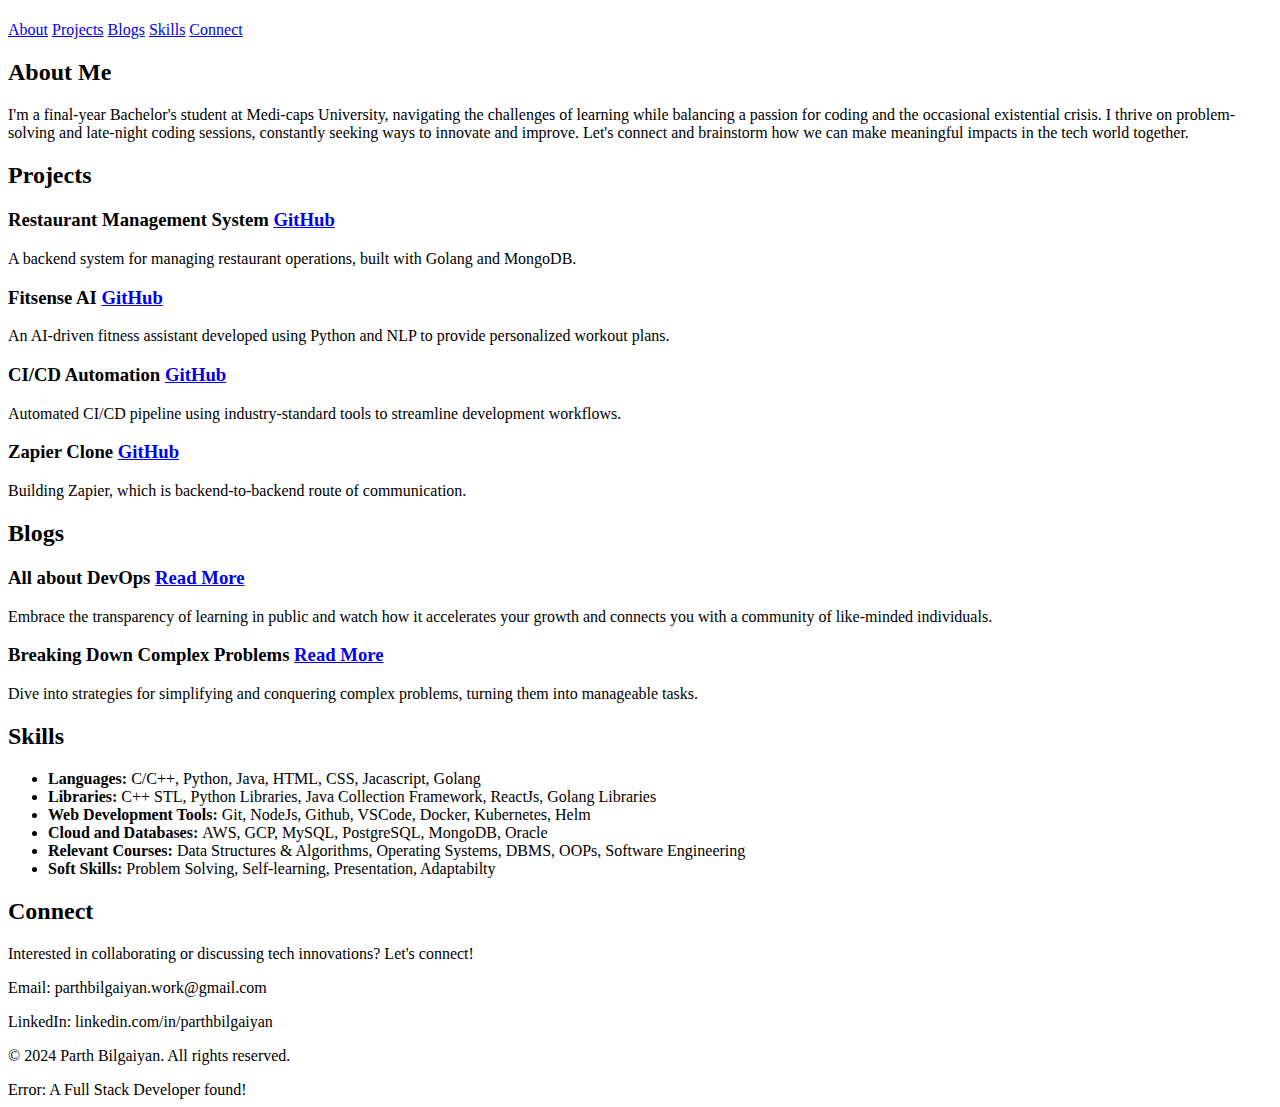
==== index.html @ bcd2b69d "Create index.html" ====
<!DOCTYPE html>
<html lang="en">
<head>
    <meta charset="UTF-8">
    <meta name="viewport" content="width=device-width, initial-scale=1.0">
    <title>Parth Bilgaiyan - Portfolio</title>
    <link rel="stylesheet" href="styles.css">
</head>
<body>
    <header class="hero">
        <h1><span id="greeting"></span></h1>
        <p class="animated-headline"></p>
        <nav>
            <a href="#about">About</a>
            <a href="#projects">Projects</a>
            <a href="#blogs">Blogs</a>
            <a href="#skills">Skills</a>
            <a href="#connect">Connect</a>
        </nav>
    </header>

    <div class="content-wrapper">
        <section id="about" class="section">
            <h2>About Me</h2>
            <p class="show">I'm a final-year Bachelor's student at Medi-caps University, navigating the challenges of learning while balancing a passion for coding and the occasional existential crisis. I thrive on problem-solving and late-night coding sessions, constantly seeking ways to innovate and improve. Let's connect and brainstorm how we can make meaningful impacts in the tech world together.</p>
        </section>

        <section id="projects" class="section">
            <h2>Projects</h2>
            <div class="project">
                <h3>Restaurant Management System <a href="https://github.com/parthb26/Restaurant-Management-Backend" class="github-btn" target="_blank">GitHub</a></h3>
                <p>A backend system for managing restaurant operations, built with Golang and MongoDB.</p>
            </div>
            <div class="project">
                <h3>Fitsense AI <a href="https://github.com/parthb26/Fit-Sense-AI" class="github-btn" target="_blank">GitHub</a></h3>
                <p>An AI-driven fitness assistant developed using Python and NLP to provide personalized workout plans.</p>
            </div>
            <div class="project">
                <h3>CI/CD Automation <a href="https://github.com/parthb26/CI-CD-Automation" class="github-btn" target="_blank">GitHub</a></h3>
                <p>Automated CI/CD pipeline using industry-standard tools to streamline development workflows.</p>
            </div>
            <div class="project">
                <h3>Zapier Clone <a href="https://github.com/parthb26/Zapier-Clone" class="github-btn" target="_blank">GitHub</a></h3>
                <p>Building Zapier, which is backend-to-backend route of communication.</p>
            </div>
        </section>

        <section id="blogs" class="section">
            <h2>Blogs</h2>
            <div class="blog-post">
                <h3>All about DevOps <a href="#" class="blog-btn" onclick="openBlogPage('power-of-learning'); return false;">Read More</a></h3>
                <p>Embrace the transparency of learning in public and watch how it accelerates your growth and connects you with a community of like-minded individuals.</p>
            </div>
            <div class="blog-post">
                <h3>Breaking Down Complex Problems <a href="#" class="blog-btn" onclick="openBlogPage('breaking-down-problems'); return false;">Read More</a></h3>
                <p>Dive into strategies for simplifying and conquering complex problems, turning them into manageable tasks.</p>
            </div>
        </section>

        <section id="skills" class="section">
            <h2>Skills</h2>
            <ul>
                <li><b>Languages: </b>C/C++, Python, Java, HTML, CSS, Jacascript, Golang</li>
                <li><b>Libraries: </b>C++ STL, Python Libraries, Java Collection Framework, ReactJs, Golang Libraries</li>
                <li><b>Web Development Tools: </b>Git, NodeJs, Github, VSCode, Docker, Kubernetes, Helm</li>
                <li><b>Cloud and Databases: </b>AWS, GCP, MySQL, PostgreSQL, MongoDB, Oracle</li>
                <li><b>Relevant Courses: </b>Data Structures & Algorithms, Operating Systems, DBMS, OOPs, Software Engineering</li>
                <li><b>Soft Skills: </b>Problem Solving, Self-learning, Presentation, Adaptabilty</li>
            </ul>
        </section>

        <section id="connect" class="section">
            <h2>Connect</h2>
            <p>Interested in collaborating or discussing tech innovations? Let's connect!</p>
            <p>Email: parthbilgaiyan.work@gmail.com</p>
            <p>LinkedIn: linkedin.com/in/parthbilgaiyan</p>
        </section>
    </div>

    <footer>
        <p>&copy; 2024 Parth Bilgaiyan. All rights reserved.</p>
    </footer>

    <!-- Error Message -->
    <div id="error-message" class="error-message">
        Error: A Full Stack Developer found!
    </div>

    <script src="script.js"></script>
</body>
</html>
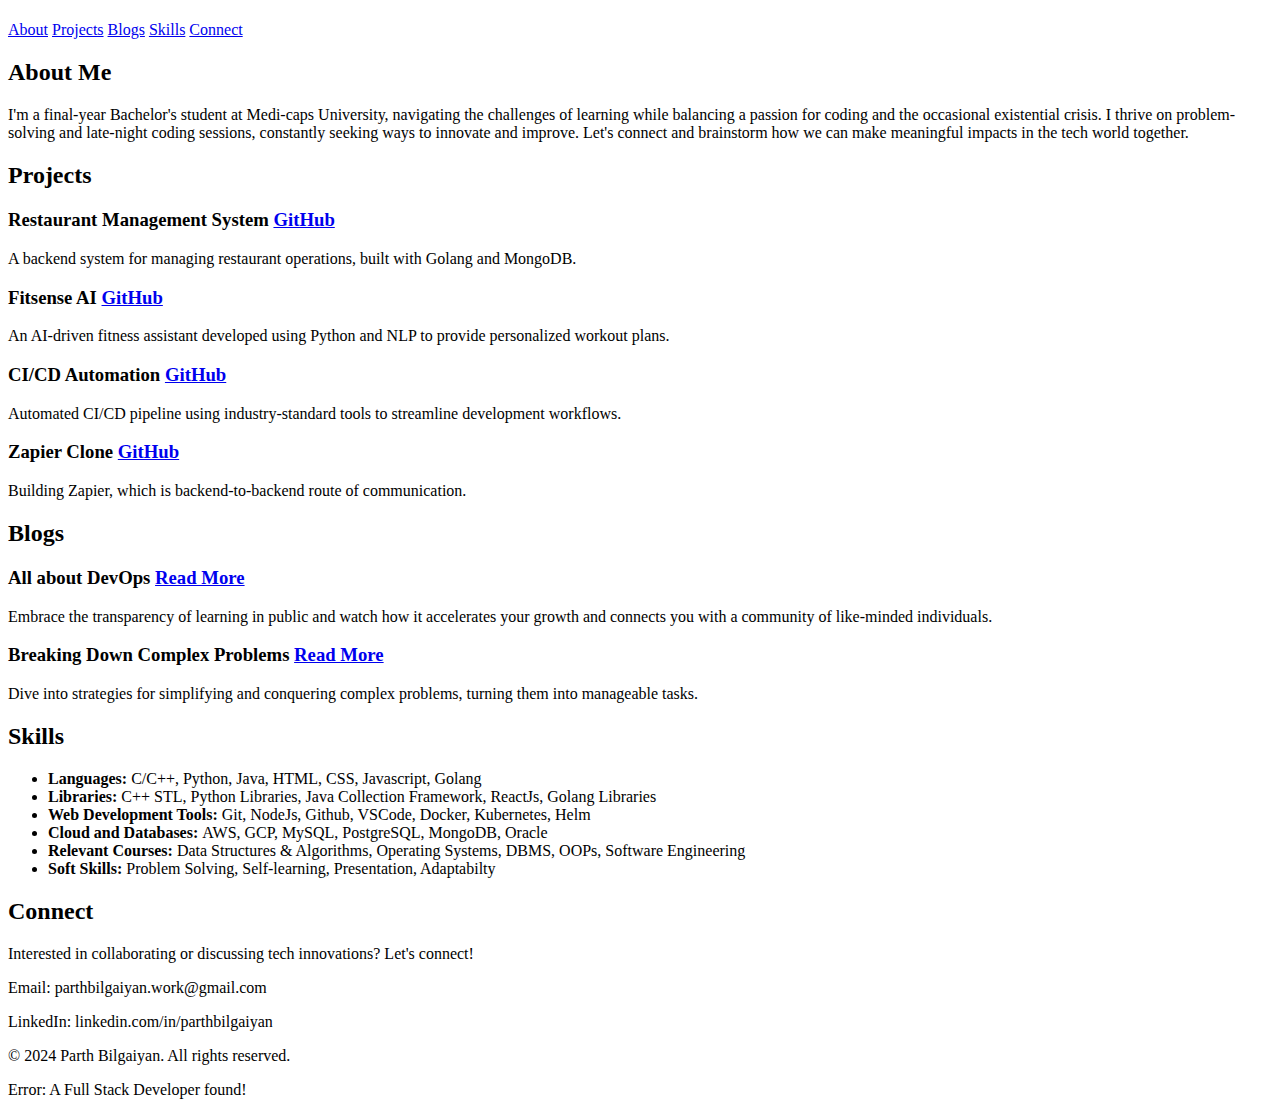
==== commit c3abd144: "Update index.html" ====
--- a/index.html
+++ b/index.html
@@ -4,6 +4,9 @@
     <meta charset="UTF-8">
     <meta name="viewport" content="width=device-width, initial-scale=1.0">
     <title>Parth Bilgaiyan - Portfolio</title>
+    <link href="https://fonts.googleapis.com/css2?family=Lato:wght@300;400;700&display=swap" rel="stylesheet">
+    <link href="https://fonts.googleapis.com/css2?family=Open+Sans:wght@700&display=swap" rel="stylesheet">
+    <link href="https://fonts.googleapis.com/css2?family=Roboto+Mono:wght@300;400;500&display=swap" rel="stylesheet">
     <link rel="stylesheet" href="styles.css">
 </head>
 <body>
@@ -22,7 +25,9 @@
     <div class="content-wrapper">
         <section id="about" class="section">
             <h2>About Me</h2>
-            <p class="show">I'm a final-year Bachelor's student at Medi-caps University, navigating the challenges of learning while balancing a passion for coding and the occasional existential crisis. I thrive on problem-solving and late-night coding sessions, constantly seeking ways to innovate and improve. Let's connect and brainstorm how we can make meaningful impacts in the tech world together.</p>
+            <div class="about-content">
+                <p class="show">I'm a final-year Bachelor's student at Medi-caps University, navigating the challenges of learning while balancing a passion for coding and the occasional existential crisis. I thrive on problem-solving and late-night coding sessions, constantly seeking ways to innovate and improve. Let's connect and brainstorm how we can make meaningful impacts in the tech world together.</p>
+            </div>
         </section>
 
         <section id="projects" class="section">
@@ -60,7 +65,7 @@
         <section id="skills" class="section">
             <h2>Skills</h2>
             <ul>
-                <li><b>Languages: </b>C/C++, Python, Java, HTML, CSS, Jacascript, Golang</li>
+                <li><b>Languages: </b>C/C++, Python, Java, HTML, CSS, Javascript, Golang</li>
                 <li><b>Libraries: </b>C++ STL, Python Libraries, Java Collection Framework, ReactJs, Golang Libraries</li>
                 <li><b>Web Development Tools: </b>Git, NodeJs, Github, VSCode, Docker, Kubernetes, Helm</li>
                 <li><b>Cloud and Databases: </b>AWS, GCP, MySQL, PostgreSQL, MongoDB, Oracle</li>
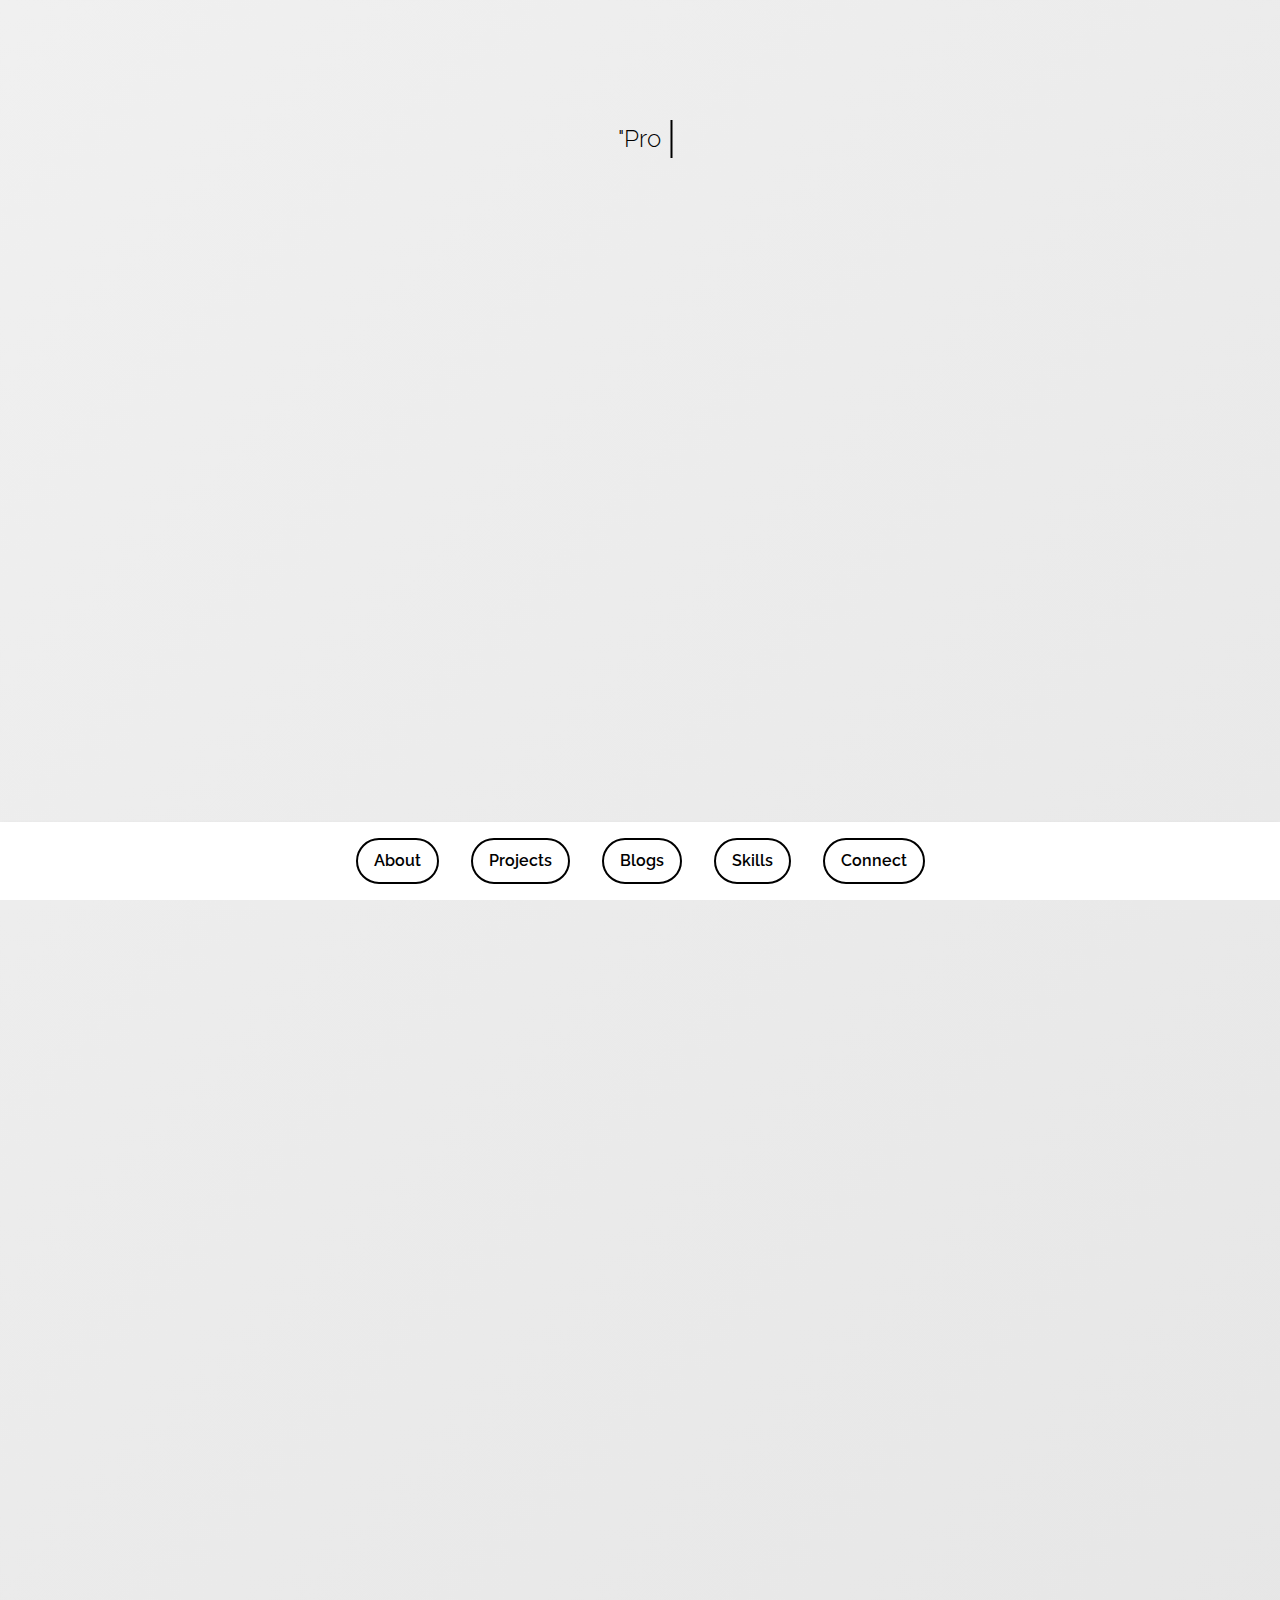
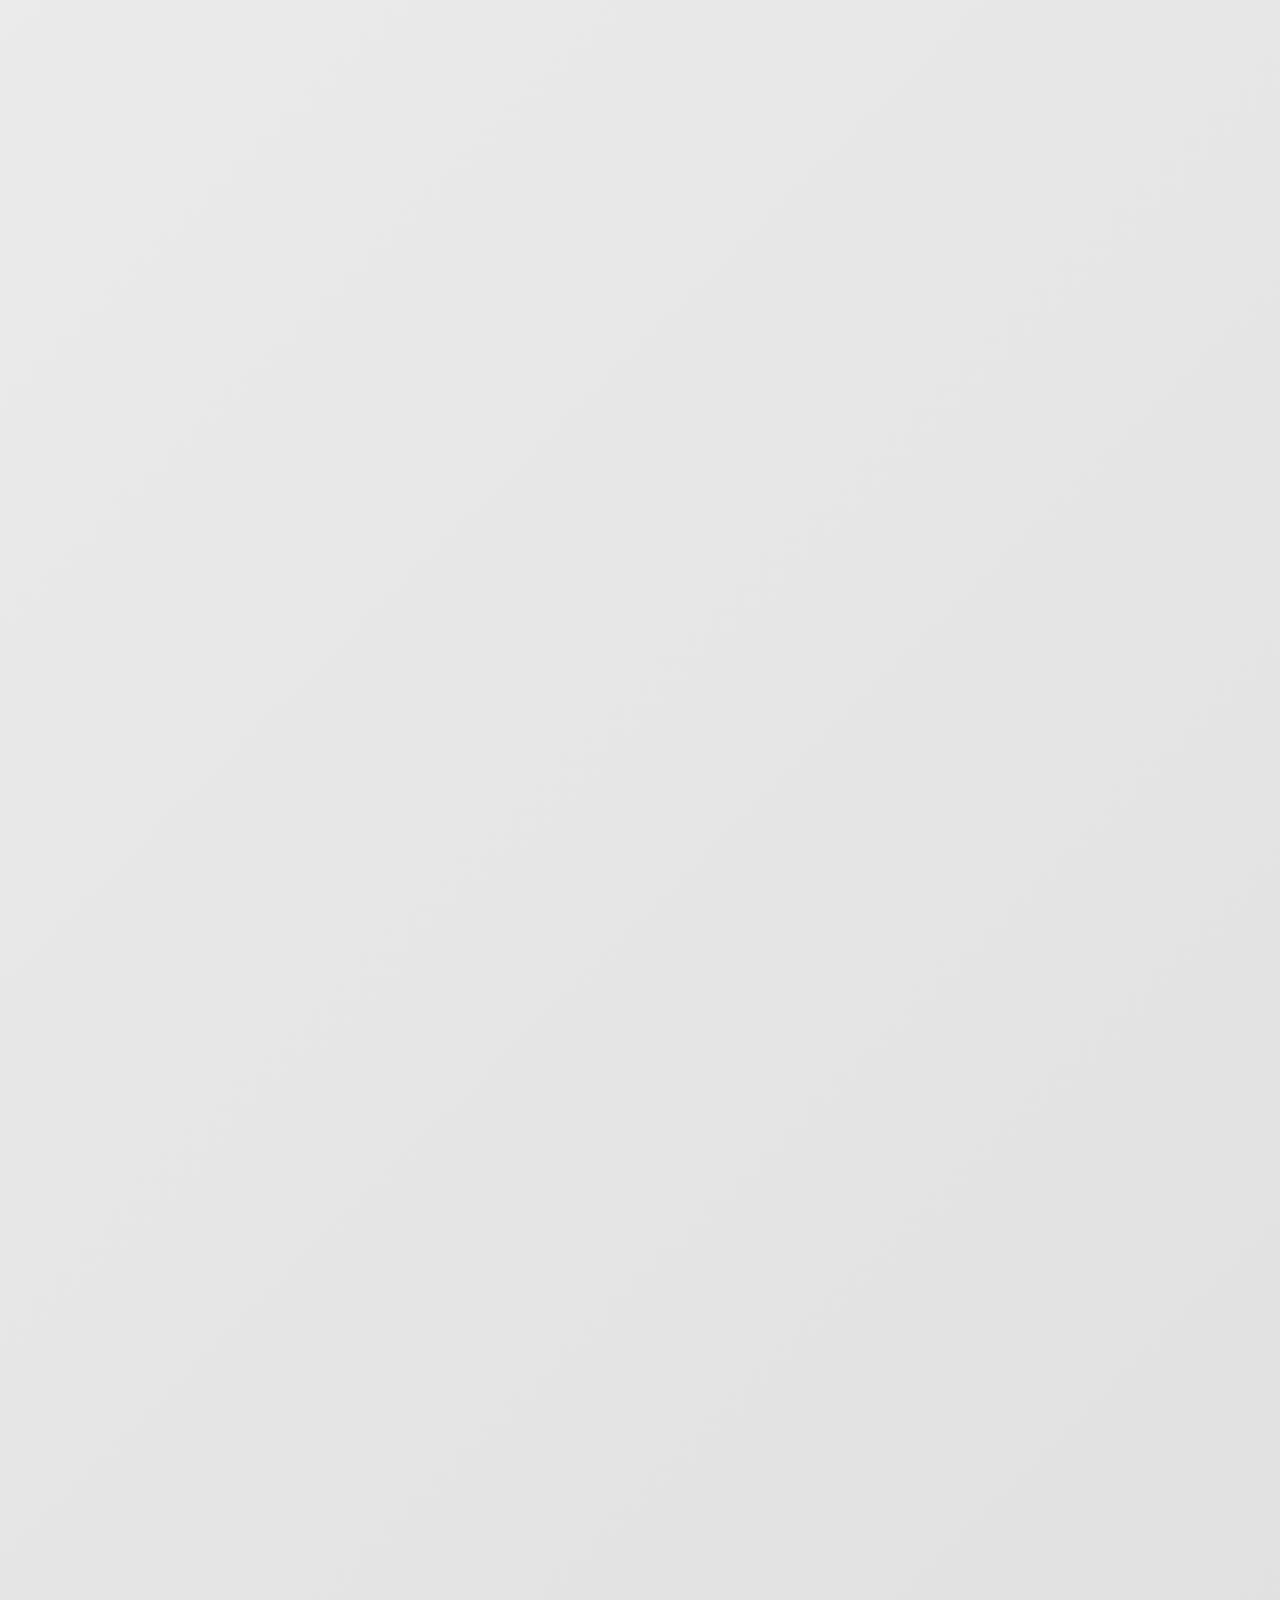
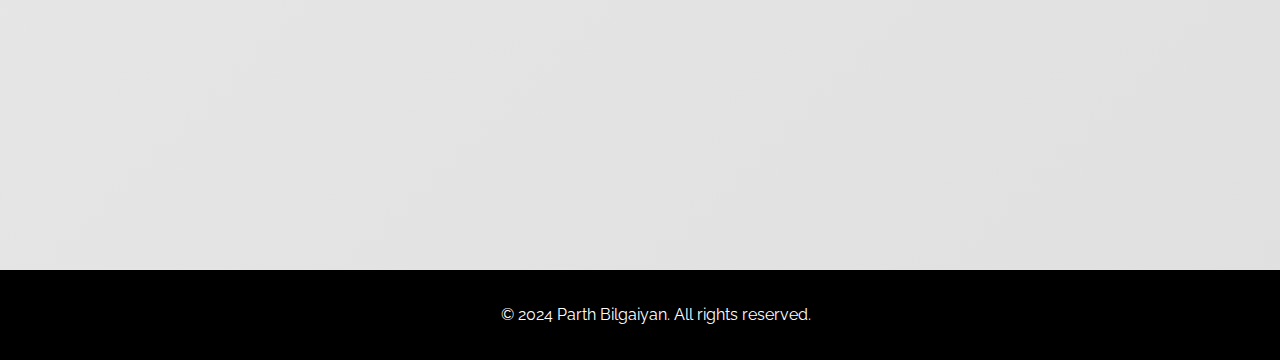
==== commit 9f384b1b: "Update index.html" ====
--- a/index.html
+++ b/index.html
@@ -5,9 +5,235 @@
     <meta name="viewport" content="width=device-width, initial-scale=1.0">
     <title>Parth Bilgaiyan - Portfolio</title>
     <link href="https://fonts.googleapis.com/css2?family=Lato:wght@300;400;700&display=swap" rel="stylesheet">
+    <link href="https://fonts.googleapis.com/css2?family=Source+Code+Pro:wght@400;500&display=swap" rel="stylesheet">
+    <link href="https://fonts.googleapis.com/css2?family=Raleway:wght@300;400;600;700&display=swap" rel="stylesheet">
     <link href="https://fonts.googleapis.com/css2?family=Open+Sans:wght@700&display=swap" rel="stylesheet">
     <link href="https://fonts.googleapis.com/css2?family=Roboto+Mono:wght@300;400;500&display=swap" rel="stylesheet">
-    <link rel="stylesheet" href="styles.css">
+    <style>
+        body {
+            font-family: 'Raleway', sans-serif;
+            font-weight: 400;
+            font-size: 16px;
+            line-height: 1.6;
+            color: #000000;
+            margin: 0;
+            padding: 0;
+            overflow-x: hidden;
+            background: linear-gradient(135deg, #f0f0f0, #e0e0e0);
+        }
+
+        h1 {
+            font-family: 'Raleway', sans-serif;
+            font-weight: 700;
+            font-size: 3em;
+            margin: 0;
+            padding: 0;
+            text-align: center;
+        }
+
+        nav {
+            display: flex;
+            justify-content: center;
+            padding: 1rem;
+            background-color: #ffffff;
+            box-shadow: 0 2px 4px rgba(0, 0, 0, 0.1);
+            position: absolute;
+            bottom: 0;
+            left: 0;
+            right: 0;
+        }
+
+        nav a {
+            font-family: 'Raleway', sans-serif;
+            font-weight: 600;
+            margin: 0 1rem;
+            text-decoration: none;
+            color: #000000;
+            padding: 0.5rem 1rem;
+            transition: color 0.3s ease, background-color 0.3s ease, transform 0.3s ease;
+            border: 2px solid #000000;
+            border-radius: 25px;
+        }
+
+        nav a:hover {
+            color: #ffffff;
+            background-color: #000000;
+            transform: scale(1.1);
+        }
+
+        .hero {
+            height: 100vh;
+            display: flex;
+            justify-content: center;
+            align-items: center;
+            flex-direction: column;
+            position: relative;
+            overflow: hidden;
+        }
+
+        .hero h1 {
+            font-size: 4em;
+            margin-bottom: 20px;
+            position: relative;
+            z-index: 2;
+        }
+
+        .animated-headline {
+            font-size: 1.5em;
+            margin: 20px auto 0;
+            font-family: 'Raleway', sans-serif;
+            font-weight: 300;
+            border-right: 2px solid black;
+            white-space: nowrap;
+            overflow: hidden;
+            max-width: 90vw;
+            position: absolute;
+            top: 100px;
+            left: 50%;
+            transform: translateX(-50%);
+            z-index: 2;
+            text-align: center;
+            padding: 0 10px;
+        }
+
+        .section {
+            padding: 2rem;
+            opacity: 0;
+            transform: translateY(50px);
+            transition: opacity 1s ease, transform 1s ease;
+            background-color: #ffffff;
+            margin: 4rem 2rem;
+            border-radius: 10px;
+            box-shadow: 0 4px 6px rgba(0, 0, 0, 0.1);
+        }
+
+        .section.visible {
+            opacity: 1;
+            transform: translateY(0);
+        }
+
+        .project, .blog-post {
+            margin-bottom: 2rem;
+            padding: 1rem;
+            background-color: #f9f9f9;
+            border-radius: 8px;
+            transition: transform 0.3s ease, box-shadow 0.3s ease;
+        }
+
+        .project:hover, .blog-post:hover {
+            transform: translateY(-5px);
+            box-shadow: 0 6px 12px rgba(0, 0, 0, 0.1);
+        }
+
+        .project h3, .blog-post h3 {
+            font-family: 'Raleway', sans-serrif;
+            display: flex;
+            justify-content: space-between;
+            align-items: center;
+        }
+
+        footer {
+            text-align: center;
+            padding: 1rem;
+            background-color: #000000;
+            color: #ffffff;
+            position: relative;
+            width: 100%;
+        }
+
+        .github-btn, .blog-btn {
+            display: inline-block;
+            padding: 6px 12px;
+            font-size: 14px;
+            font-weight: 600;
+            line-height: 20px;
+            color: #fff;
+            background-color: #2ea44f;
+            border: 1px solid rgba(27, 31, 35, .15);
+            border-radius: 6px;
+            text-decoration: none;
+            transition: background-color 0.2s ease-in-out;
+        }
+
+        .github-btn:hover {
+            background-color: #2c974b;
+        }
+
+        .blog-btn {
+            background-color: #0366d6;
+        }
+
+        .blog-btn:hover {
+            background-color: #0056b3;
+        }
+
+        #greeting span {
+            display: inline-block;
+            opacity: 0;
+            transform: translateY(-100px);
+            animation: fadeInLetter 0.5s forwards;
+            font-family: 'Source Code Pro', monospace;
+            font-weight: 400;
+        }
+
+        @keyframes fadeInLetter {
+            0% { opacity: 0; transform: translateY(-100px); }
+            100% { opacity: 1; transform: translateY(0); }
+        }
+
+        @media screen and (max-width: 768px) {
+            .hero h1 {
+                font-size: 3em;
+            }
+
+            .animated-headline {
+                font-size: 1.2em;
+                top: 80px;
+            }
+
+            nav {
+                flex-wrap: wrap;
+            }
+
+            nav a {
+                margin: 0.5rem;
+            }
+
+            .section {
+                margin: 2rem 1rem;
+                padding: 1.5rem;
+            }
+
+            .project h3, .blog-post h3 {
+                flex-direction: column;
+                align-items: flex-start;
+            }
+
+            .github-btn, .blog-btn {
+                margin-top: 0.5rem;
+            }
+        }
+
+        @media screen and (max-width: 480px) {
+            .hero h1 {
+                font-size: 2.5em;
+            }
+
+            .animated-headline {
+                font-size: 1em;
+                top: 60px;
+            }
+
+            nav a {
+                padding: 0.3rem 0.8rem;
+                font-size: 0.9em;
+            }
+
+            .section {
+                padding: 1rem;
+            }
+        }
+    </style>
 </head>
 <body>
     <header class="hero">
@@ -26,7 +252,7 @@
         <section id="about" class="section">
             <h2>About Me</h2>
             <div class="about-content">
-                <p class="show">I'm a final-year Bachelor's student at Medi-caps University, navigating the challenges of learning while balancing a passion for coding and the occasional existential crisis. I thrive on problem-solving and late-night coding sessions, constantly seeking ways to innovate and improve. Let's connect and brainstorm how we can make meaningful impacts in the tech world together.</p>
+                <p>I'm a final-year Bachelor's student at Medi-caps University, navigating the challenges of learning while balancing a passion for coding and the occasional existential crisis. I thrive on problem-solving and late-night coding sessions, constantly seeking ways to innovate and improve. Let's connect and brainstorm how we can make meaningful impacts in the tech world together.</p>
             </div>
         </section>
 
@@ -86,11 +312,82 @@
         <p>&copy; 2024 Parth Bilgaiyan. All rights reserved.</p>
     </footer>
 
-    <!-- Error Message -->
-    <div id="error-message" class="error-message">
-        Error: A Full Stack Developer found!
-    </div>
-
-    <script src="script.js"></script>
+    <script>
+        document.addEventListener('DOMContentLoaded', function () {
+            const greetingText = " <\u00A0hi, i'm\u00A0Parth\u00A0/>";
+            const greetingElement = document.getElementById('greeting');
+            let index = 0;
+
+            function typeGreeting() {
+                if (index < greetingText.length) {
+                    const span = document.createElement('span');
+                    span.textContent = greetingText[index];
+                    span.style.animationDelay = `${index * 0.05}s`;
+                    greetingElement.appendChild(span);
+                    index++;
+                    setTimeout(typeGreeting, 50);
+                }
+            }
+
+            typeGreeting();
+
+            const animatedHeadline = document.querySelector('.animated-headline');
+            const words = [
+                "\"Proud advocate of the notion that there's no such thing as too much tech.\"",
+                "\"A DevOps aficionado who treats automation like a sacred rite.\"",
+                "\"Firm believer that if the machines don't understand us, it's clearly our fault.\"",
+                "\"User interface perfectionist, because a pretty face is important, even if it's digital.\"",
+                "\"Virtualization enthusiast who's determined to keep everything light and fluffy—literally.\"",
+                "\"Predictive modeling enthusiast, because guessing is for amateurs.\"",
+                "\"Code artisan who transforms caffeine into software, one line at a time.\"",
+            ];
+            let wordIndex = 0;
+            let letterIndex = 0;
+
+            function typeHeadline() {
+                if (letterIndex < words[wordIndex].length) {
+                    animatedHeadline.textContent += words[wordIndex].charAt(letterIndex);
+                    letterIndex++;
+                    setTimeout(typeHeadline, 70);
+                } else {
+                    setTimeout(eraseHeadline, 30);
+                }
+            }
+
+            function eraseHeadline() {
+                if (letterIndex > 0) {
+                    animatedHeadline.textContent = animatedHeadline.textContent.slice(0, -1);
+                    letterIndex--;
+                    setTimeout(eraseHeadline, 50);
+                } else {
+                    wordIndex = (wordIndex + 1) % words.length;
+                    setTimeout(typeHeadline, 500);
+                }
+            }
+
+            setTimeout(typeHeadline, 500);
+
+            const sections = document.querySelectorAll('.section');
+            const observerOptions = {
+                threshold: 0.1
+            };
+            const observer = new IntersectionObserver((entries, observer) => {
+                entries.forEach(entry => {
+                    if (entry.isIntersecting) {
+                        entry.target.classList.add('visible');
+                        observer.unobserve(entry.target);
+                    }
+                });
+            }, observerOptions);
+
+            sections.forEach(section => {
+                observer.observe(section);
+            });
+        });
+
+        function openBlogPage(blogId) {
+            window.open('blog.html?id=' + blogId, '_blank');
+        }
+    </script>
 </body>
 </html>
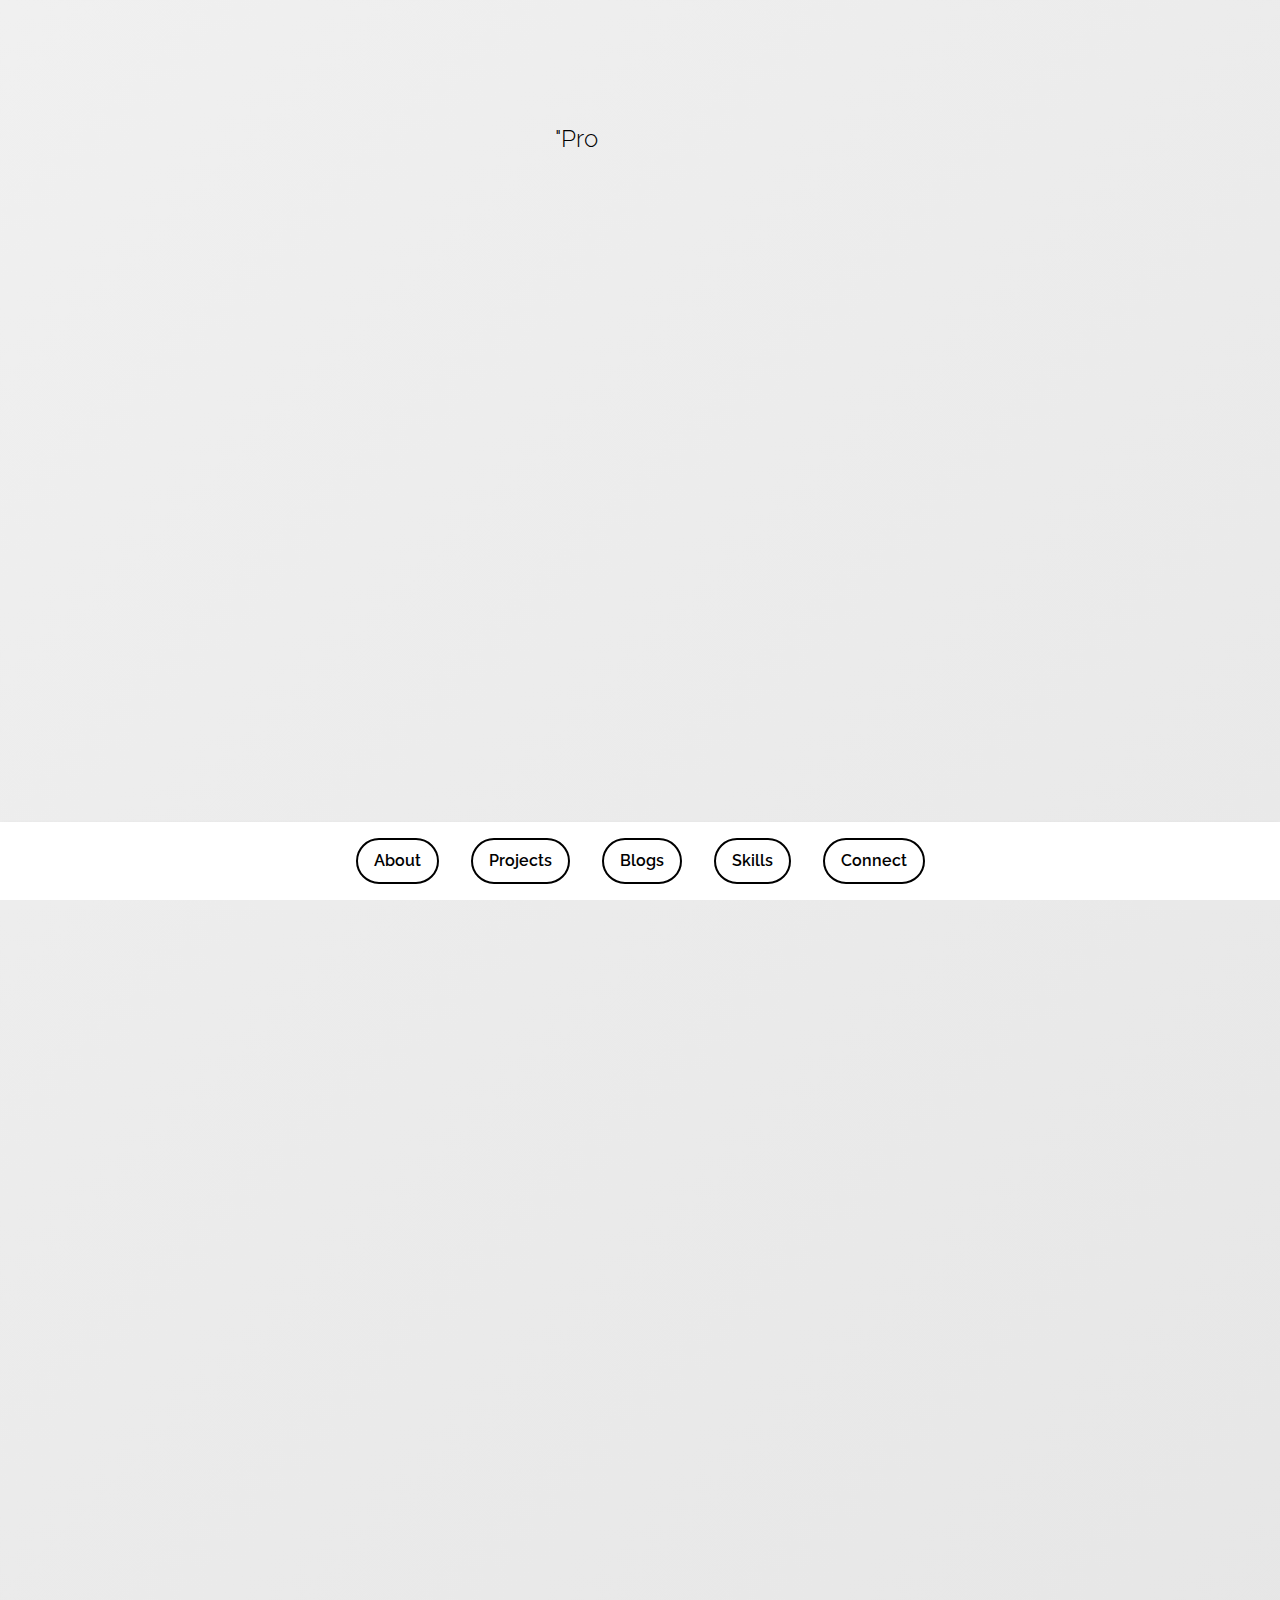
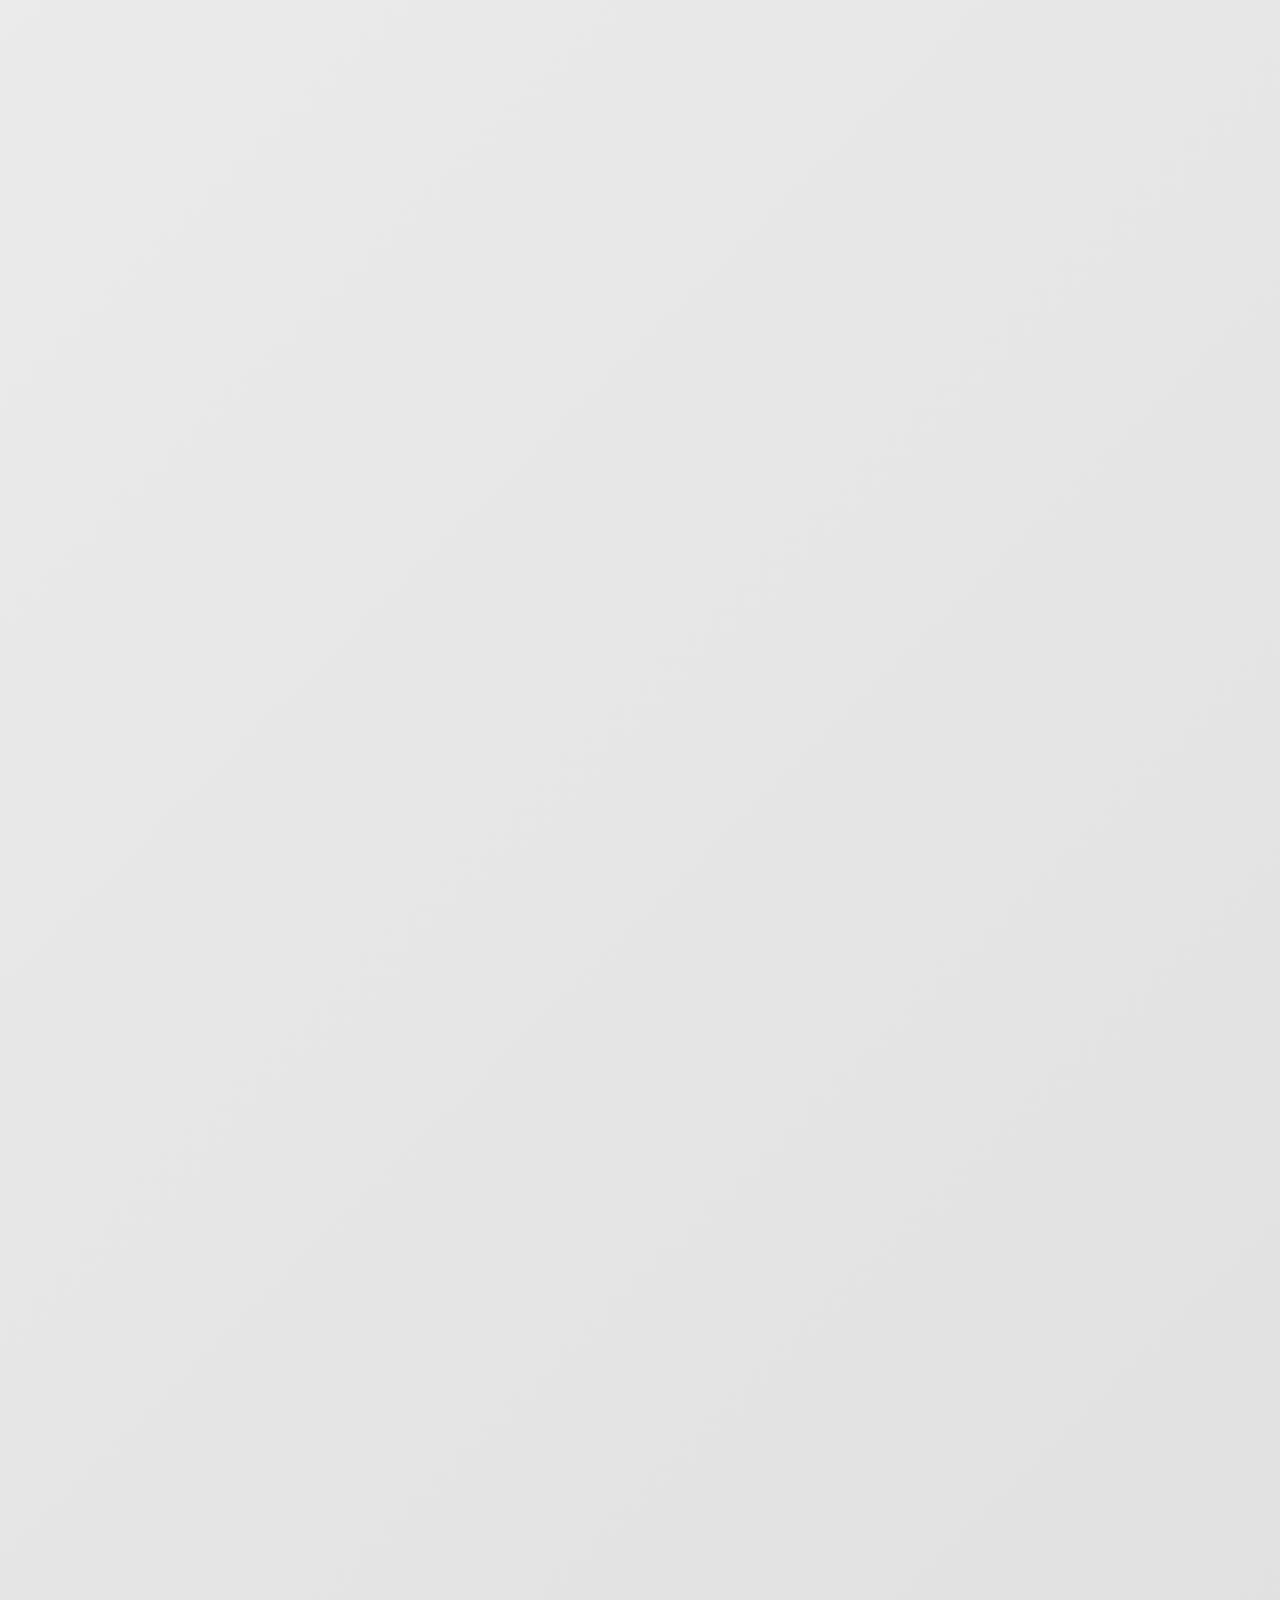
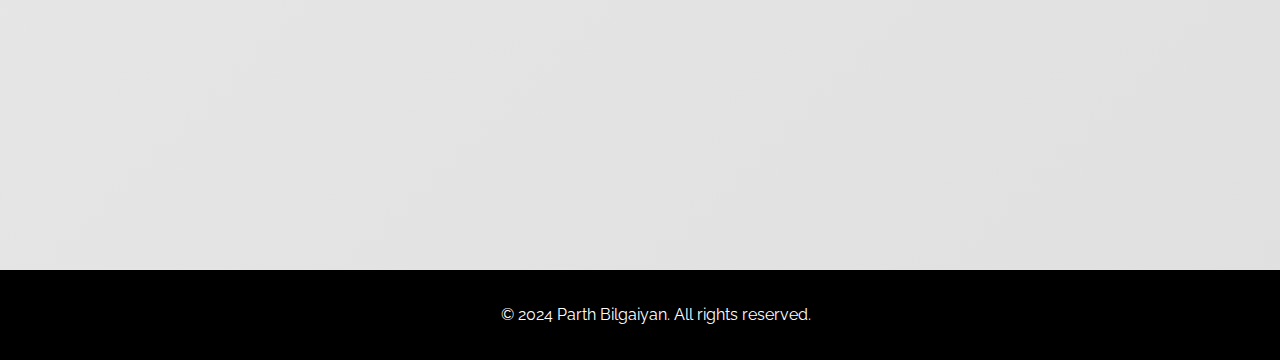
==== commit 8b254178: "Update index.html" ====
--- a/index.html
+++ b/index.html
@@ -83,18 +83,21 @@
             margin: 20px auto 0;
             font-family: 'Raleway', sans-serif;
             font-weight: 300;
-            border-right: 2px solid black;
-            white-space: nowrap;
+            border-right: none; /* Make the right border invisible */
+            white-space: normal; /* Allow text to wrap */
             overflow: hidden;
+            width: 100%; /* Take full width of the container */
             max-width: 90vw;
             position: absolute;
             top: 100px;
-            left: 50%;
-            transform: translateX(-50%);
+            left: 0;
+            transform: translateX(0);
             z-index: 2;
             text-align: center;
             padding: 0 10px;
-        }
+            box-sizing: border-box; /* Include padding in width calculation */
+        }
+
 
         .section {
             padding: 2rem;
@@ -126,7 +129,7 @@
         }
 
         .project h3, .blog-post h3 {
-            font-family: 'Raleway', sans-serrif;
+            font-family: 'Raleway', sans;
             display: flex;
             justify-content: space-between;
             align-items: center;
@@ -314,7 +317,7 @@
 
     <script>
         document.addEventListener('DOMContentLoaded', function () {
-            const greetingText = " <\u00A0hi, i'm\u00A0Parth\u00A0/>";
+            const greetingText = "hi, i'm\u00A0Parth";
             const greetingElement = document.getElementById('greeting');
             let index = 0;
 
@@ -385,6 +388,7 @@
             });
         });
 
+
         function openBlogPage(blogId) {
             window.open('blog.html?id=' + blogId, '_blank');
         }
